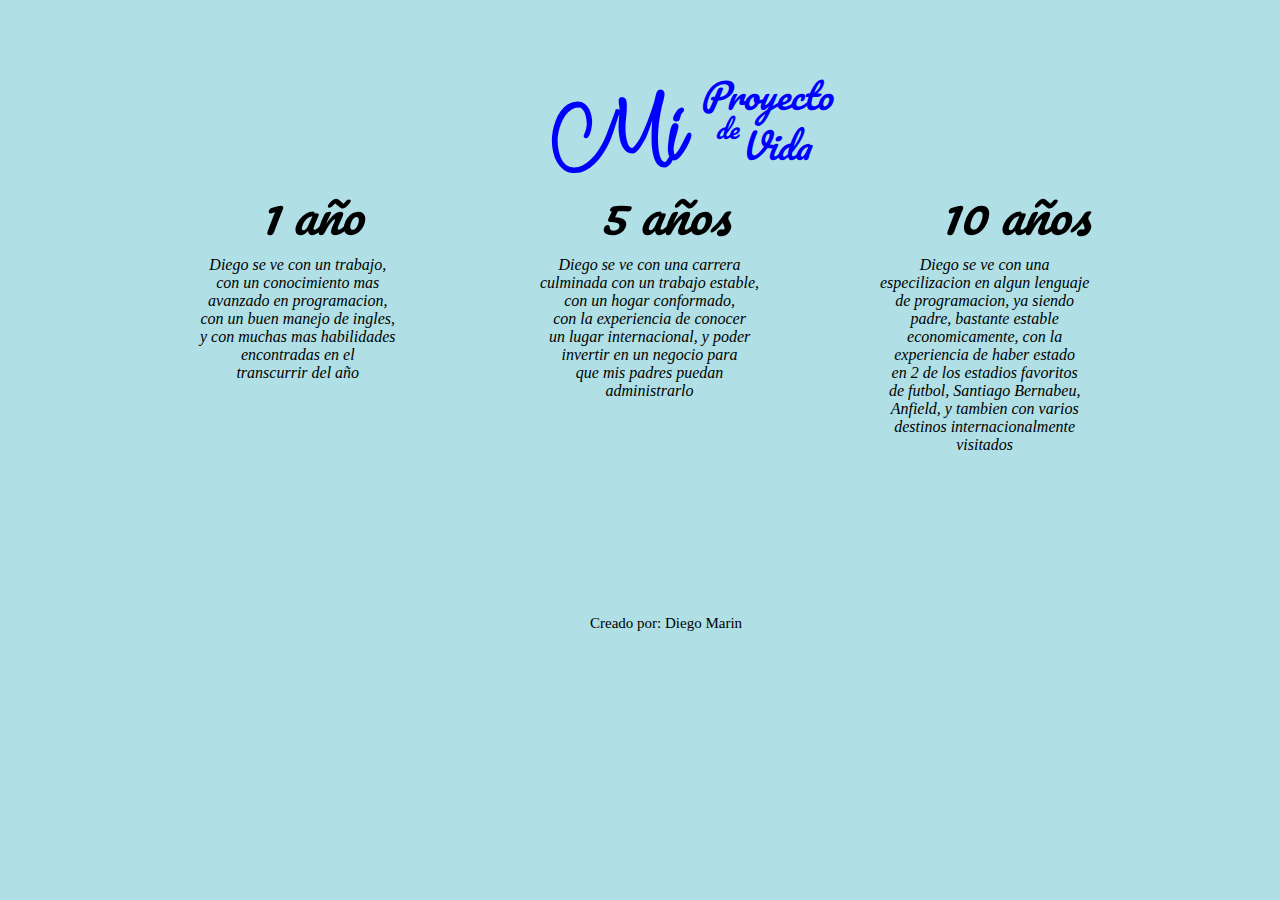
==== Dia1/index.html @ 06652a19 "Se crea proyecto de vida en html y css" ====
<!DOCTYPE html>
<html lang="en">
<head>
    <meta charset="UTF-8">
    <meta name="viewport" content="width=device-width, initial-scale=1.0">
    <title>Dia 1</title>
    <link rel="stylesheet" href="styles.css">
    <link rel="preconnect" href="https://fonts.googleapis.com">
    <link rel="preconnect" href="https://fonts.gstatic.com" crossorigin>
    <link href="https://fonts.googleapis.com/css2?family=Pacifico&display=swap" rel="stylesheet">
    <link href="https://fonts.googleapis.com/css2?family=Licorice&family=Pacifico&display=swap" rel="stylesheet">
</head>
<body>
    <h1 class="licorice-regular"><strong>Mi</strong></h1>
    <h2 id = Ppart class="pacifico-regular">Proyecto</h2>
    <h2 id = Spart class="pacifico-regular">de</h2>
    <h2 id = Tpart class="pacifico-regular">Vida</h2>
    <div id = Psubtitulo class="pacifico-regular">1 año</div>
    <p id = p1>Diego se ve con un trabajo,<br> con un conocimiento mas<br> avanzado en programacion,<br>
        con un buen manejo de ingles,<br> y con muchas mas habilidades<br> encontradas en el<br>
        transcurrir del año
    </p>
    <div id = Ssubtitulo class="pacifico-regular">5 años</div>
    <p id = p2>Diego se ve con una carrera<br> culminada con un trabajo estable,<br> con un hogar conformado,<br>
        con la experiencia de conocer<br> un lugar internacional, y poder<br> invertir en un negocio para<br>  que mis
        padres puedan<br> administrarlo 
    </p>
    <div id = Tsubtitulo class="pacifico-regular">10 años</div>
    <p id= p3>Diego se ve con una<br> especilizacion en algun lenguaje<br> de programacion, ya siendo<br> padre,
        bastante estable<br> economicamente, con la<br> experiencia de haber estado<br> en 2 de los estadios favoritos<br>
        de futbol, Santiago Bernabeu,<br> Anfield, y tambien con varios<br> destinos internacionalmente<br> visitados
    </p>
    <p id = p4>Creado por: Diego Marin</p>
</body>
</html>
---- Dia1/styles.css ----
.pacifico-regular {
  font-family: "Pacifico", cursive;
  font-weight: 400;
  font-style: cursi;
}
.licorice-regular {
  font-family: "Licorice", cursive;
  font-weight: 500;
  font-style: normal;
}
body {
  background-color: powderblue;
}
h1 {
  color: blue;
  font-size: 100px;
  font-style: italic;
  position: absolute; left: 550px;
}
#Ppart {
  color: blue;
  font-size: 35px;
  font-style: italic;
  position: absolute; top: 35px; left: 700px;
}
#Spart {
  color: blue;
  font-size: 25px;
  font-style: italic;
  position: absolute; top: 85px; left: 715px;
}  
#Tpart{
  color: blue;
  font-size: 35px;
  font-style: italic;
  position: absolute; top: 85px; left: 740px;
}
#Psubtitulo{
  font-size: 50px;
  font-style: italic;
  position: absolute; top: 170px; left: 260px;  
}
#Ssubtitulo{
  font-size: 50px;
  font-style: italic;
  position: absolute; top: 170px; left: 600px;
}
#Tsubtitulo{
  font-size: 50px;
  font-style: italic;
  position: absolute; top: 170px; left: 940px;
}
#p1 {
  font-style: italic;
  position: absolute; top: 240px; left: 200px;
  text-align: center;
}
#p2 {
  font-style: italic;
  position: absolute; top: 240px; left: 540px;
  text-align: center;
}
#p3 {
  font-style: italic;
  position: absolute; top: 240px; left: 880px;
  text-align: center;
}
#p4 {
  font-size: 15px;
  position: absolute; top: 600px; left: 590px;
  text-align: center;
}
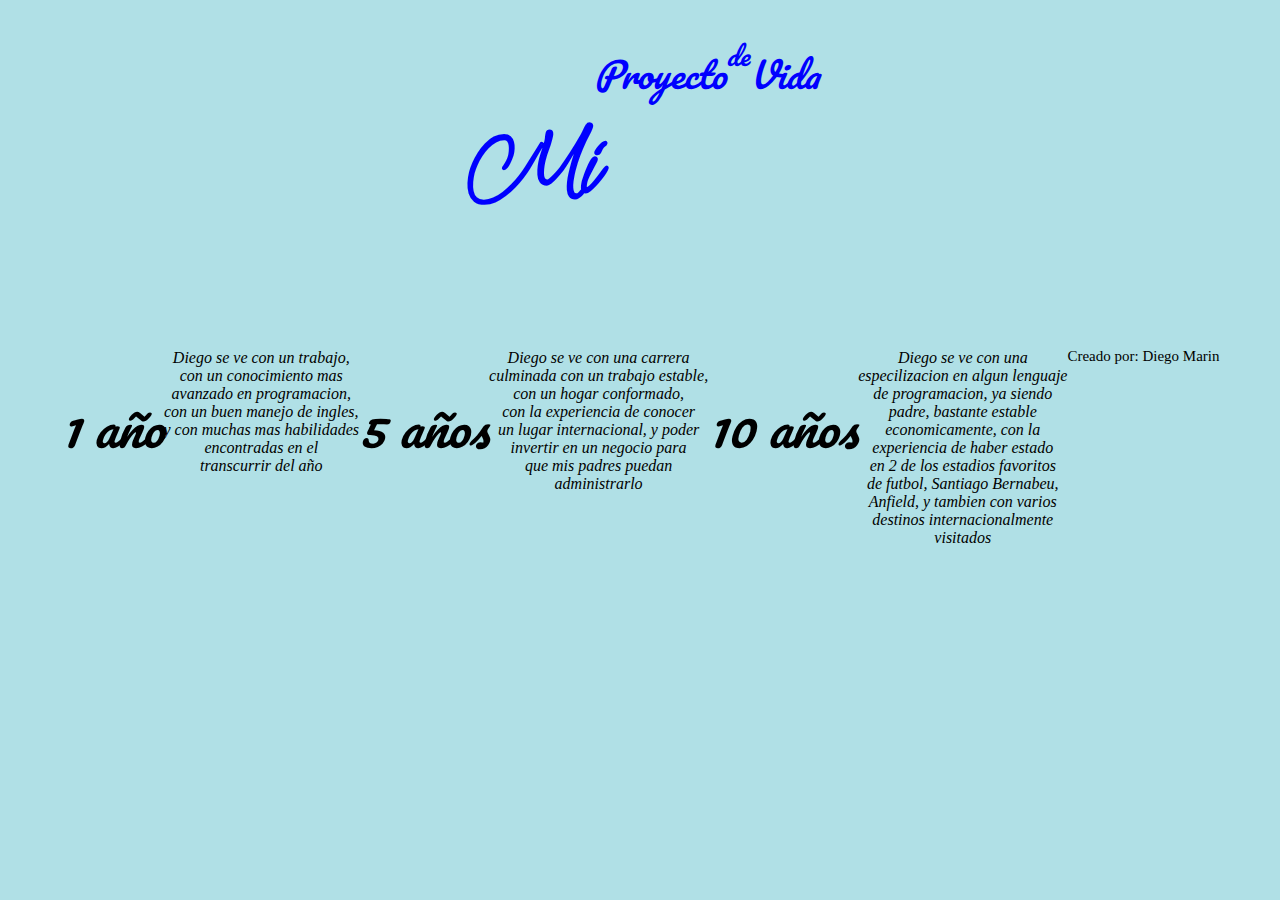
==== commit 32c71d77: "se trabaja ajustando que se adapte a las diferentes pantallas" ====
--- a/Dia1/index.html
+++ b/Dia1/index.html
@@ -9,27 +9,32 @@
     <link rel="preconnect" href="https://fonts.gstatic.com" crossorigin>
     <link href="https://fonts.googleapis.com/css2?family=Pacifico&display=swap" rel="stylesheet">
     <link href="https://fonts.googleapis.com/css2?family=Licorice&family=Pacifico&display=swap" rel="stylesheet">
+    <div id = titulo>
+        <p id = Ptitulo class="licorice-regular"><strong>Mi</strong></p>
+        <p id = Ppart class="pacifico-regular">Proyecto</p>
+        <p id = Spart class="pacifico-regular">de</p>
+        <p id = Tpart class="pacifico-regular">Vida</p>
+    </div>
 </head>
 <body>
-    <h1 class="licorice-regular"><strong>Mi</strong></h1>
-    <h2 id = Ppart class="pacifico-regular">Proyecto</h2>
-    <h2 id = Spart class="pacifico-regular">de</h2>
-    <h2 id = Tpart class="pacifico-regular">Vida</h2>
-    <div id = Psubtitulo class="pacifico-regular">1 año</div>
-    <p id = p1>Diego se ve con un trabajo,<br> con un conocimiento mas<br> avanzado en programacion,<br>
-        con un buen manejo de ingles,<br> y con muchas mas habilidades<br> encontradas en el<br>
-        transcurrir del año
-    </p>
-    <div id = Ssubtitulo class="pacifico-regular">5 años</div>
-    <p id = p2>Diego se ve con una carrera<br> culminada con un trabajo estable,<br> con un hogar conformado,<br>
-        con la experiencia de conocer<br> un lugar internacional, y poder<br> invertir en un negocio para<br>  que mis
-        padres puedan<br> administrarlo 
-    </p>
-    <div id = Tsubtitulo class="pacifico-regular">10 años</div>
-    <p id= p3>Diego se ve con una<br> especilizacion en algun lenguaje<br> de programacion, ya siendo<br> padre,
-        bastante estable<br> economicamente, con la<br> experiencia de haber estado<br> en 2 de los estadios favoritos<br>
-        de futbol, Santiago Bernabeu,<br> Anfield, y tambien con varios<br> destinos internacionalmente<br> visitados
-    </p>
-    <p id = p4>Creado por: Diego Marin</p>
+    <div id = contenido>
+        <p id = Psubtitulo class="pacifico-regular">1 año</p>
+        <p id = p1>Diego se ve con un trabajo,<br> con un conocimiento mas<br> avanzado en programacion,<br>
+            con un buen manejo de ingles,<br> y con muchas mas habilidades<br> encontradas en el<br>
+            transcurrir del año
+        </p>
+        <p id = Ssubtitulo class="pacifico-regular">5 años</p>
+        <p id = p2>Diego se ve con una carrera<br> culminada con un trabajo estable,<br> con un hogar conformado,<br>
+            con la experiencia de conocer<br> un lugar internacional, y poder<br> invertir en un negocio para<br>  que mis
+            padres puedan<br> administrarlo 
+        </p>
+        <p id = Tsubtitulo class="pacifico-regular">10 años</p>
+        <p id= p3>Diego se ve con una<br> especilizacion en algun lenguaje<br> de programacion, ya siendo<br> padre,
+            bastante estable<br> economicamente, con la<br> experiencia de haber estado<br> en 2 de los estadios favoritos<br>
+            de futbol, Santiago Bernabeu,<br> Anfield, y tambien con varios<br> destinos internacionalmente<br> visitados
+        </p>
+        <p id = p4>Creado por: Diego Marin</p>
+    </div>
+    
 </body>
 </html>--- a/Dia1/styles.css
+++ b/Dia1/styles.css
@@ -11,62 +11,60 @@
 body {
   background-color: powderblue;
 }
-h1 {
+#titulo {
+  display: flex;
+  justify-content: center;
+}
+#contenido {
+  display: flex;
+  justify-content: center;
+}
+#Ptitulo {
   color: blue;
   font-size: 100px;
   font-style: italic;
-  position: absolute; left: 550px;
 }
 #Ppart {
   color: blue;
   font-size: 35px;
   font-style: italic;
-  position: absolute; top: 35px; left: 700px;
 }
 #Spart {
   color: blue;
   font-size: 25px;
   font-style: italic;
-  position: absolute; top: 85px; left: 715px;
 }  
 #Tpart{
   color: blue;
   font-size: 35px;
   font-style: italic;
-  position: absolute; top: 85px; left: 740px;
 }
 #Psubtitulo{
   font-size: 50px;
-  font-style: italic;
-  position: absolute; top: 170px; left: 260px;  
+  font-style: italic; 
 }
 #Ssubtitulo{
   font-size: 50px;
   font-style: italic;
-  position: absolute; top: 170px; left: 600px;
 }
 #Tsubtitulo{
   font-size: 50px;
   font-style: italic;
-  position: absolute; top: 170px; left: 940px;
 }
 #p1 {
   font-style: italic;
-  position: absolute; top: 240px; left: 200px;
   text-align: center;
 }
 #p2 {
   font-style: italic;
-  position: absolute; top: 240px; left: 540px;
   text-align: center;
 }
 #p3 {
   font-style: italic;
-  position: absolute; top: 240px; left: 880px;
   text-align: center;
 }
 #p4 {
   font-size: 15px;
-  position: absolute; top: 600px; left: 590px;
   text-align: center;
 }
+
